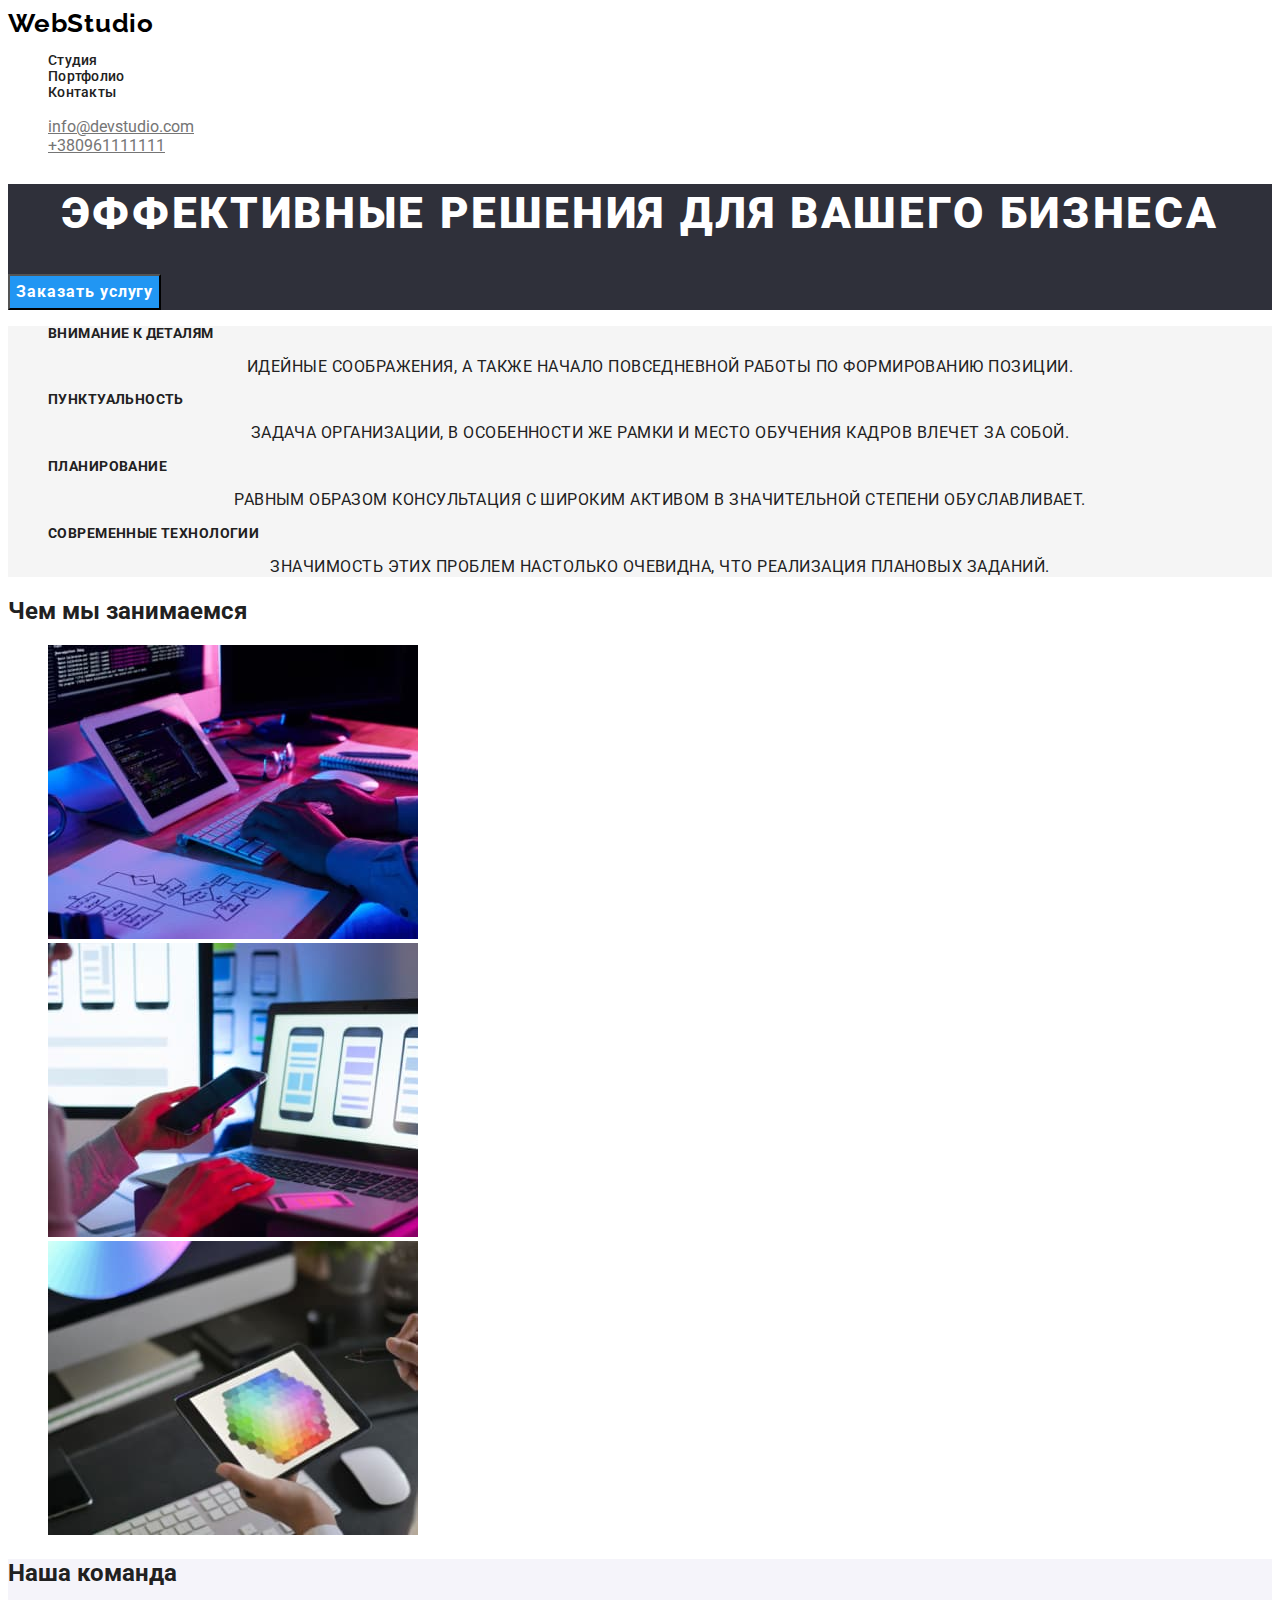
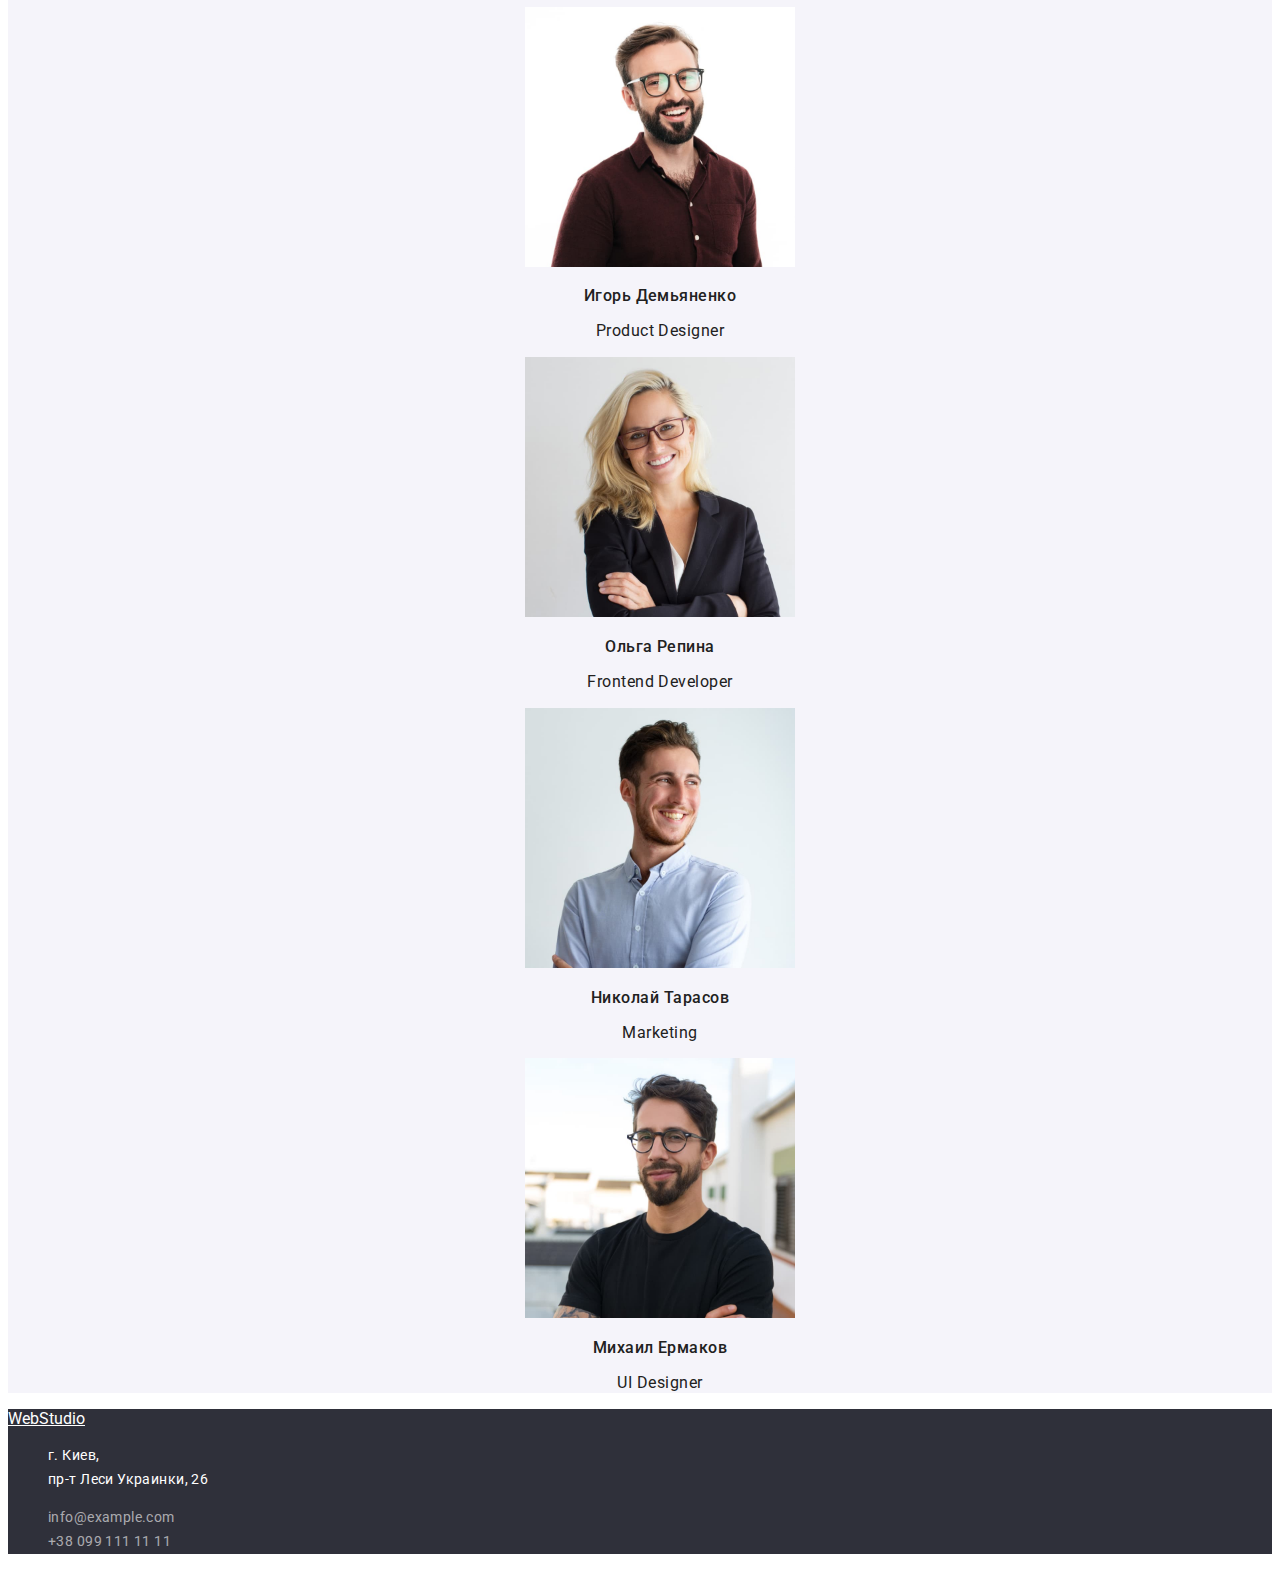
==== index.html @ c2563cf8 "start HW2" ====
<!DOCTYPE html>
<html lang="ru">
<head>
    <meta charset="UTF-8">
    <meta http-equiv="X-UA-Compatible" content="IE=edge">
    <meta name="viewport" content="width=device-width, initial-scale=1.0">
    <title>Document</title>
    <link rel="preconnect" href="https://fonts.googleapis.com">
    <link rel="preconnect" href="https://fonts.gstatic.com" crossorigin>
    <link href="https://fonts.googleapis.com/css2?family=Raleway:wght@700&family=Roboto:wght@400;500;700;900&display=swap"
        rel="stylesheet">
    <link rel="stylesheet" href="./css/styles.css">
</head>
<body>
    <!--шапка сайта-->
    <header class="header">
        <nav>
            <a href="./index.html" class="logo">WebStudio</a>
            <ul class="header-nav list">
                <li><a href="./index.html" class="header-nav link">Студия</a></li>
                <li><a href="./portfolio.html" class="header-nav link">Портфолио</a></li>
                <li><a href="" class="header-nav link">Контакты</a></li>
            </ul>
            <ul class="header-auth list">
                <li><a href="" class="header-auth link">info@devstudio.com</a></li>
                <li><a href="tel:+380961111111" class="header-auth link">+380961111111</a></li>
            </ul>
        </nav>
    </header>
                   <!--герой-->
    <main>
        <section class="hero">
            <h1 class="hero-title">Эффективные решения для вашего бизнеса</h1>
            <button type="button" class="hero-button">Заказать услугу</button>
        </section>
        <!--преимущества-->
        <section class="Benefits">
            <h2 class="visually-hidden">Преимущества</h2>
            <ul class="Benefits-list list">
                <li class="Benefits-item">
                    <h3 class="Benefits-item title">Внимание к деталям</h3>
                    <p class="item-text">Идейные соображения, а также начало повседневной работы по формированию позиции.</p>
                </li>
                <li class="Benefits-item item">
                    <h3 class="Benefits-item title">Пунктуальность</h3>
                    <p class="item-text">Задача организации, в особенности же рамки и место обучения кадров влечет за собой.</p>
                </li>
                <li class="Benefits-item item">
                    <h3 class="Benefits-item title">Планирование</h3>
                    <p class="item-text">Равным образом консультация с широким активом в значительной степени обуславливает.</p>
                </li>
                <li class="Benefits-item item">
                    <h3 class="Benefits-item title">Современные технологии</h3>
                    <p class="item-text">Значимость этих проблем настолько очевидна, что реализация плановых заданий.</p>
                </li>
            </ul>
        </section>
                        <!--Примеры работ-->
        <section class="examples">     
            <h2 class="examples-title title">Чем мы занимаемся</h2>
            <ul class="examples-list list">
                <li class="examples-item">
                    <img src="./images/computer.jpg" alt="фото компьютера" width="370" />
                </li>
                <li class="examples-item">
                    <img src="./images//phone.jpg" alt="фото телефона" width="370" />
                </li>
                <li class="examples-item">
                    <img src="./images/tablet.jpg" alt="фото планшета" width="370" />
                </li>
            </ul>
        </section>
                    <!--сотрудники-->
        <section class="employees">
            <h2 class="employees-title title">Наша команда</h2>
            <ul class="employees-list list">
                <li class="employees-item">
                    <img src="./images/igor.jpg" alt="игорь" width="270">
                    <h3 class="employees-item title">Игорь Демьяненко</h3> 
                    <p class="item-text">Product Designer</p>
                </li>
                <li class="employees-item">
                    <img src="./images//olga.jpg" alt="ольга" width="270">
                    <h3 class="employees-item title">Ольга Репина</h3>
                    <p class="item-text">Frontend Developer</p>
                </li>
                <li class="employees-item">
                    <img src="./images//nikolay.jpg" alt="николай" width="270">
                    <h3 class="employees-item title">Николай Тарасов</h3>
                    <p class="item-text">Marketing</p>
                </li>
                <li class="employees-item">
                    <img src="./images//mihail.jpg" alt="михаил" width="270">
                    <h3 class="employees-item title">Михаил Ермаков</h3>
                    <p class="item-text">UI Designer</p>
                </li>
            </ul>
        </section>
        <!--footer-->
        <footer class="footer">
            <a href="./index.html" class="footer-logo link">WebStudio</a>
            <ul class="footer-list list">
                <li class="footer-item">
                    <address class="address"><p class="footer-text text">г. Киев,<br /> пр-т Леси Украинки, 26<br /></p> <a href="info@example.com" class="address-link">info@example.com</a><br/> <a href="tel+38-099-111-11-11" class="address-link link">+38 099 111 11 11</a></address>
                </li>
            </ul>
        </footer>
    </main>
</body>

</html>
---- css/styles.css ----
/* фон header #FFFFFF  */
/* основной фон #F5F5F5 */
/* темный фон #2F303A */
/* серый фон #F5F4FA*/
/* основной текст #757575 */
/* цыет заголовков #212121 */
/* белый цвет #FFFFFF */
/* акцент #2196F3 */

:root {
    --color-text:#757575;
    --color-h:#212121;
    --white-color-text:#FFFFFF;
    --accent:#2196F3;
    --logo-color:#000000;
    --darc-bgc:#2F303A;
    --second-bgc:#F5F5F5;
    --third-bgc-color:#F5F4FA;
}

body {
    font-family: 'Roboto', sans-serif;
    color: var(--color-text);
}

.list {
    list-style: none;
}

.section-title {
    color: var(--color-h);
    font-size: 36px;
    line-height: 1.16;
    text-align: center;
    letter-spacing: 0.03em;
}

.visually-hidden {
    position: absolute;
    white-space: nowrap;
    width: 1px;
    height: 1px;
    overflow: hidden;
    border: 0;
    padding: 0;
    clip: rect(0 0 0 0);
    clip-path: inset(50%);
    margin: -1px;
}


/*---------Шапка сайта--------- */

.logo {
    color: var(--logo-color);
    font-family: 'Raleway', sans-serif;
    font-weight: 700;
    font-size: 26px;
    line-height: 1.19;
    letter-spacing: 0.03em;
    text-decoration: none;

}

.header-nav {
    font-weight: 500;
    font-size: 14px;
    line-height: 1.14;
    letter-spacing: 0.02em;
    text-decoration: none
}

.header-nav {
    color: var(--color-h);
}

.header-nav:hover,
.header-nav:focus {
    color: var(--accent);
}

.header-auth {
    color: var(--accent);
}

.header-auth.link{
    color: var(--color-text);
}

.header-auth.link:hover,
.header-auth.link:focus {
    color: var(--accent);
}

/* -----------Герой-------- */
.hero {
    background-color: var(--darc-bgc);
}

.hero-title {
    color: var(--white-color-text);
    font-weight: 900;
    font-size: 44px;
    line-height: 1.36;
    text-align: center;
    letter-spacing: 0.06em;
    text-transform: uppercase;
}

.hero-button {
    color: var(--white-color-text);
    background-color: var(--accent);
    font-family: inherit;
    font-weight: 700;
    font-size: 16px;
    line-height: 1.88;
    display: flex;
    align-items: center;
    text-align: center;
    letter-spacing: 0.06em;
    cursor: pointer;
}

.hero-button:hover,
.hero-button:focus {
    color: ;
}


/* -------Преимущества-------- */

.Benefits {
    background-color: var(--second-bgc);
}
    

.Benefits-item {
    color: var(--color-h);
    font-size: 14px;
    line-height: 1.14;
    letter-spacing: 0.03em;
    text-transform: uppercase;
}

.item-text {
    font-weight: 400;
    font-size: 14px;
    line-height: 1.71;
    letter-spacing: 0.03em;
}

/* --------Примеры работ----- */
.examples-title {color: #212121;}
/* ---------Сотрудники-------- */
.employees {
    background-color: var(--third-bgc-color);
}

.employees-item {
    color: var(--color-h);
    font-weight: 500;
    font-size: 16px;
    line-height: 1.18;
    text-align: center;
    letter-spacing: 0.03em;
}

.item-text {
    font-size: 16px;
    line-height: 1.18;
    text-align: center;
    letter-spacing: 0.03em;
}
.employees-title {
    color: #212121;}
/* ---------Footer--------- */
.footer {
    background-color: var(--darc-bgc);
}


.footer-logo {
    color: var(--white-color-text);
}

.address {
    color: var(--white-color-text);
    font-style: normal;
    font-weight: 400;
    font-size: 14px;
    line-height: 1.71;
    letter-spacing: 0.03em;
}

.address-link {
    color: rgba(255, 255, 255, 0.6);
    text-decoration: none;
    font-weight: 400;
    font-size: 14px;
    line-height: 1.71;
    letter-spacing: 0.03em;
}

.address-link:hover,
.address-link:focus {
    color: var(--accent);
}



/* --------Портфолио------- */

.gallary-button {
    color: var(--color-h);
    font-family: inherit;
    font-style: normal;
    font-weight: 500;
    font-size: 16px;
    line-height: 1.62;
    text-align: center;
    letter-spacing: 0.03em;
    cursor: pointer;
}

.portfolio-btn:hover,
.portfolio-btn:focus {}


.gallery-title {
    color: var(--color-h);
    font-size: 18px;
    line-height: 2;
    letter-spacing: 0.06em;
}

.gallery-text {
    font-size: 16px;
    line-height: 1.88;
    letter-spacing: 0.03em;
}
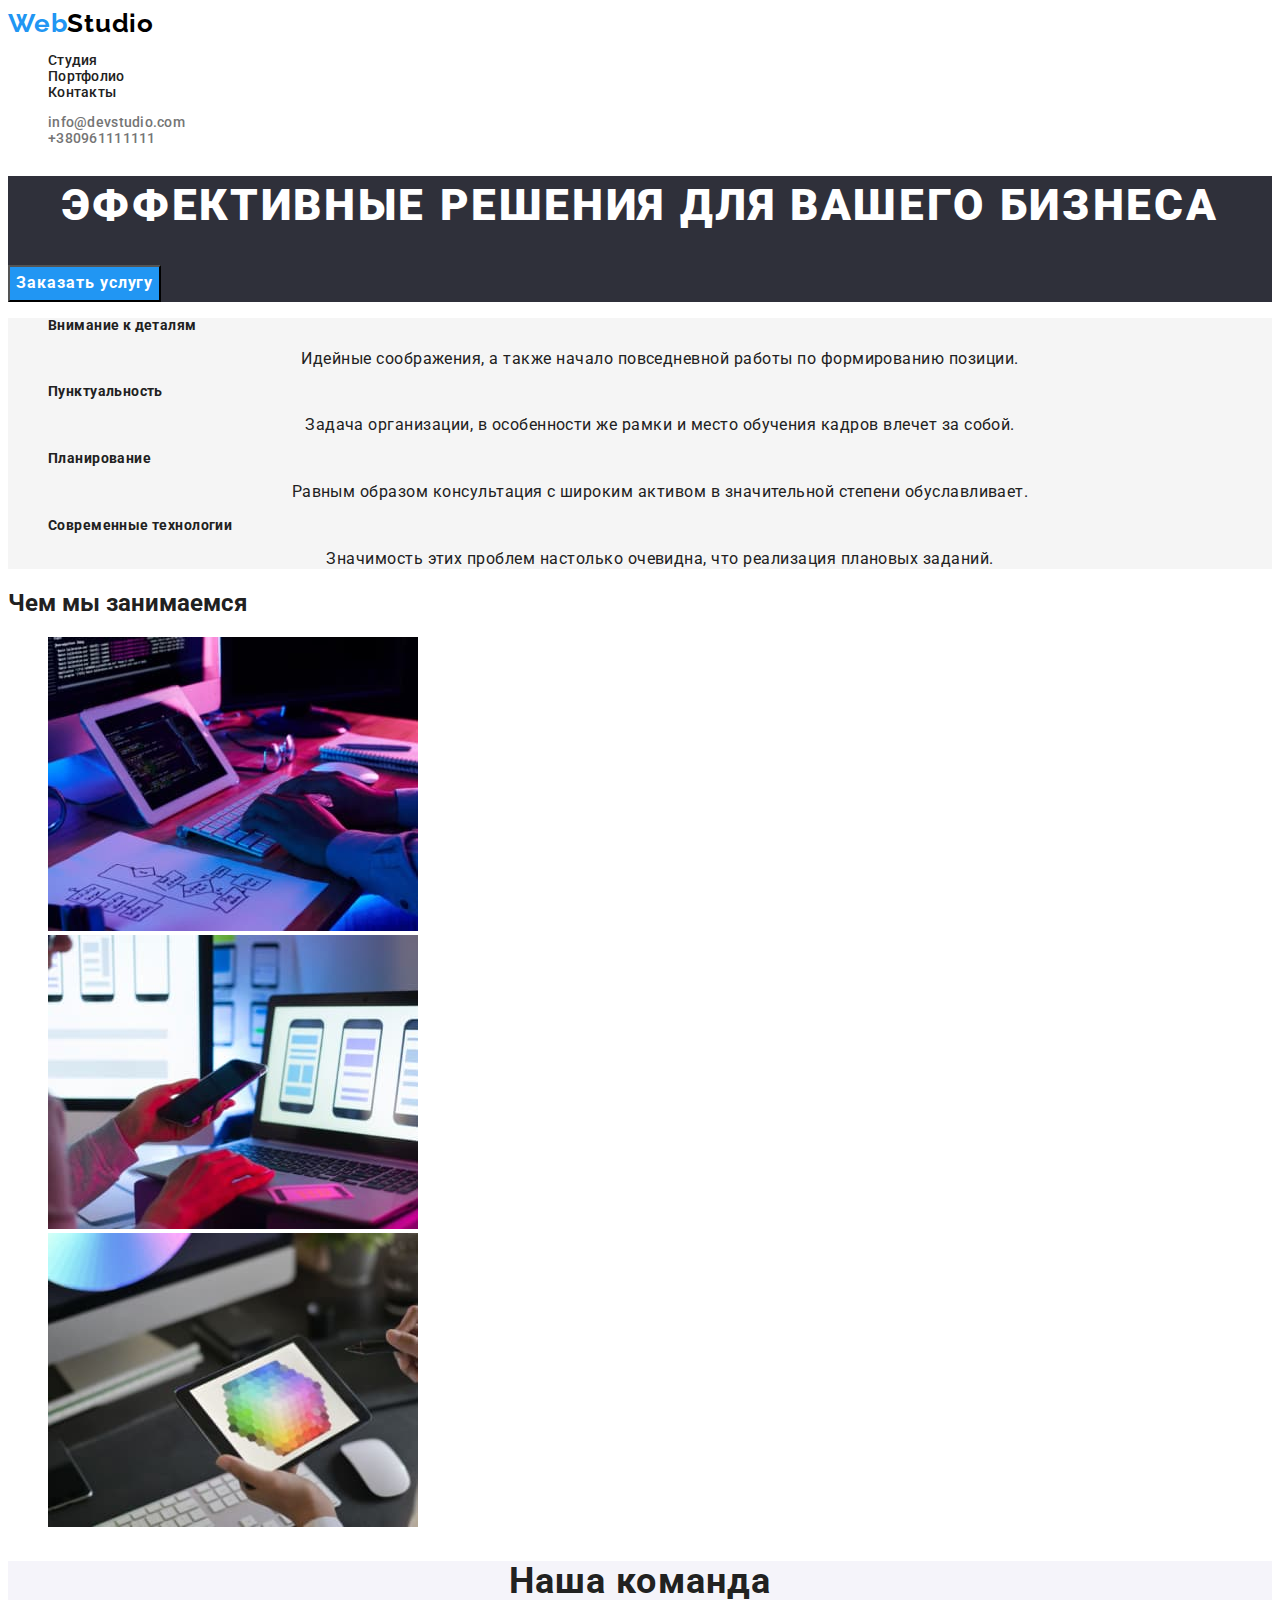
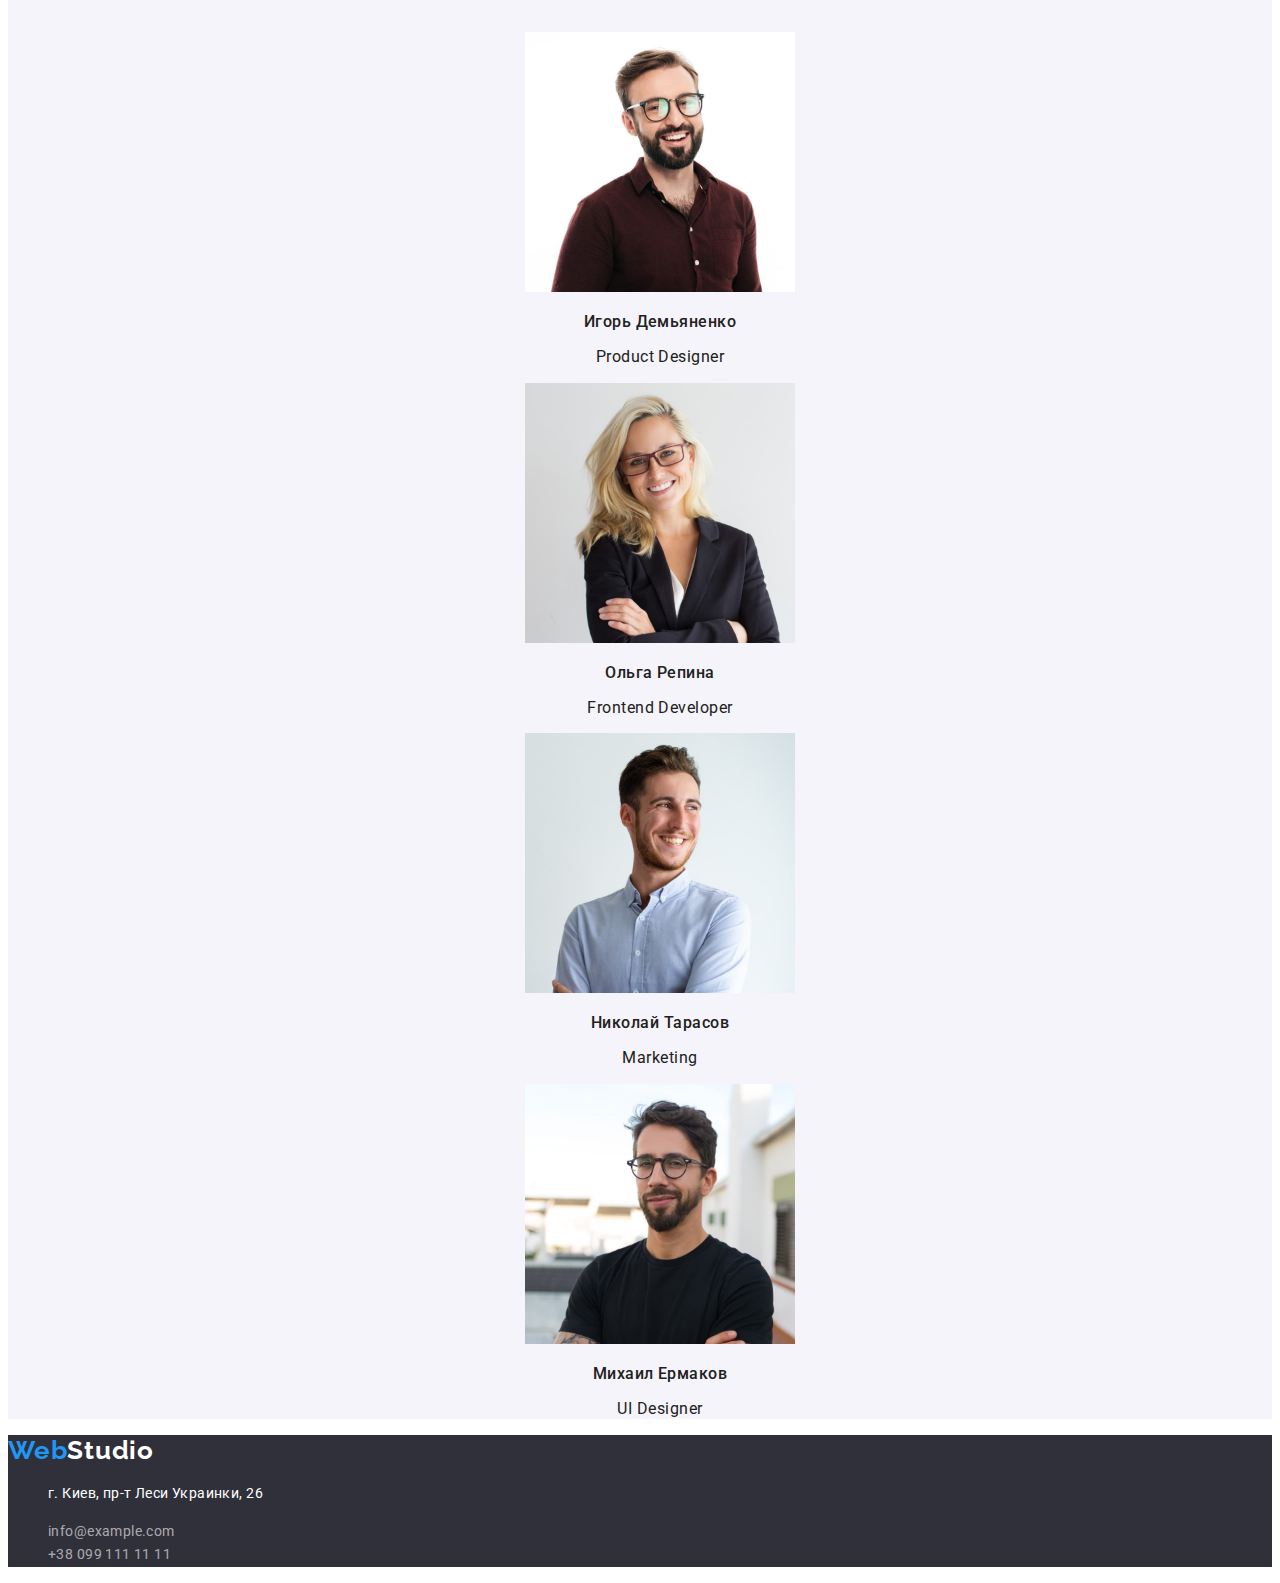
==== commit 9d70e391: "убрал подчеркивание веб сайта, добавил стиль заголовка, изменил размер изображения" ====
--- a/index.html
+++ b/index.html
@@ -15,7 +15,7 @@
     <!--шапка сайта-->
     <header class="header">
         <nav>
-            <a href="./index.html" class="logo">WebStudio</a>
+            <a href="" lang="en" class="logo"><span class="logo-web">Web</span>Studio</a>
             <ul class="header-nav list">
                 <li><a href="./index.html" class="header-nav link">Студия</a></li>
                 <li><a href="./portfolio.html" class="header-nav link">Портфолио</a></li>
@@ -34,23 +34,23 @@
             <button type="button" class="hero-button">Заказать услугу</button>
         </section>
         <!--преимущества-->
-        <section class="Benefits">
+        <section class="benefits">
             <h2 class="visually-hidden">Преимущества</h2>
-            <ul class="Benefits-list list">
-                <li class="Benefits-item">
-                    <h3 class="Benefits-item title">Внимание к деталям</h3>
+            <ul class="benefits-list list">
+                <li class="benefits-item">
+                    <h3 class="benefits-item title">Внимание к деталям</h3>
                     <p class="item-text">Идейные соображения, а также начало повседневной работы по формированию позиции.</p>
                 </li>
-                <li class="Benefits-item item">
-                    <h3 class="Benefits-item title">Пунктуальность</h3>
+                <li class="benefits-item item">
+                    <h3 class="benefits-item title">Пунктуальность</h3>
                     <p class="item-text">Задача организации, в особенности же рамки и место обучения кадров влечет за собой.</p>
                 </li>
-                <li class="Benefits-item item">
-                    <h3 class="Benefits-item title">Планирование</h3>
+                <li class="benefits-item item">
+                    <h3 class="benefits-item title">Планирование</h3>
                     <p class="item-text">Равным образом консультация с широким активом в значительной степени обуславливает.</p>
                 </li>
-                <li class="Benefits-item item">
-                    <h3 class="Benefits-item title">Современные технологии</h3>
+                <li class="benefits-item item">
+                    <h3 class="benefits-item title">Современные технологии</h3>
                     <p class="item-text">Значимость этих проблем настолько очевидна, что реализация плановых заданий.</p>
                 </li>
             </ul>
@@ -98,10 +98,10 @@
         </section>
         <!--footer-->
         <footer class="footer">
-            <a href="./index.html" class="footer-logo link">WebStudio</a>
+            <a href="" lang="en" class="logo logo-footer"><span class="logo-web">Web</span>Studio</a>
             <ul class="footer-list list">
                 <li class="footer-item">
-                    <address class="address"><p class="footer-text text">г. Киев,<br /> пр-т Леси Украинки, 26<br /></p> <a href="info@example.com" class="address-link">info@example.com</a><br/> <a href="tel+38-099-111-11-11" class="address-link link">+38 099 111 11 11</a></address>
+                    <address class="address"><p class="footer-text text">г. Киев, пр-т Леси Украинки, 26</p> <a href="info@example.com" class="address-link">info@example.com</a><br/> <a href="tel+38-099-111-11-11" class="address-link link">+38 099 111 11 11</a></address>
                 </li>
             </ul>
         </footer>
--- a/css/styles.css
+++ b/css/styles.css
@@ -26,6 +26,7 @@
 .list {
     list-style: none;
 }
+.header-auth {text-decoration: none;}
 
 .section-title {
     color: var(--color-h);
@@ -61,6 +62,9 @@
     text-decoration: none;
 
 }
+.logo-web {
+    color: var(--accent);
+}
 
 .header-nav {
     font-weight: 500;
@@ -82,6 +86,15 @@
 .header-auth {
     color: var(--accent);
 }
+.header-auth {
+        font-family: 'Roboto';
+        font-style: normal;
+        font-weight: 500;
+        font-size: 14px;
+        line-height: 1.14;
+        letter-spacing: 0.02em;
+        color: #757575;
+}
 
 .header-auth.link{
     color: var(--color-text);
@@ -129,17 +142,16 @@
 
 /* -------Преимущества-------- */
 
-.Benefits {
+.benefits {
     background-color: var(--second-bgc);
 }
     
 
-.Benefits-item {
+.benefits-item {
     color: var(--color-h);
     font-size: 14px;
     line-height: 1.14;
     letter-spacing: 0.03em;
-    text-transform: uppercase;
 }
 
 .item-text {
@@ -172,7 +184,12 @@
     letter-spacing: 0.03em;
 }
 .employees-title {
-    color: #212121;}
+        font-weight: 700;
+        font-size: 36px;
+        line-height: 1.16;
+        text-align: center;
+        letter-spacing: 0.03em;
+        color: #212121;}
 /* ---------Footer--------- */
 .footer {
     background-color: var(--darc-bgc);
@@ -180,6 +197,9 @@
 
 
 .footer-logo {
+    color: var(--white-color-text);
+}
+.logo-footer {
     color: var(--white-color-text);
 }
 
@@ -237,4 +257,5 @@
     font-size: 16px;
     line-height: 1.88;
     letter-spacing: 0.03em;
-}+}
+.footer-logo {text-decoration: none;}